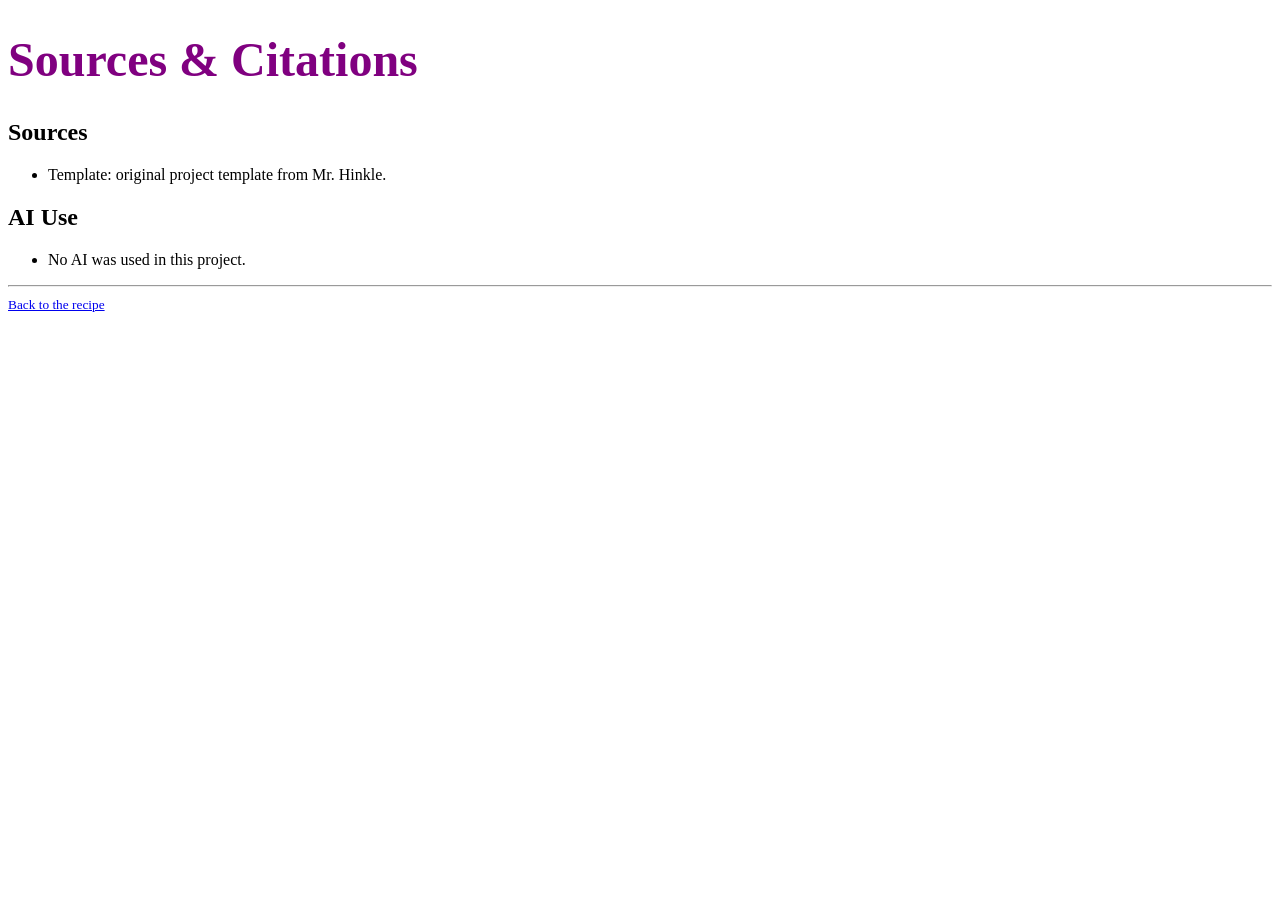
==== citations.html @ fa98ca6b "Initial commit" ====
<!DOCTYPE html>
<html lang="en">
  <head>
    <meta charset="utf-8">
    <meta name="viewport" content="width=device-width, initial-scale=1">
    <title>Sources &amp; Citations</title>
    <!-- This page uses the same stylesheet as your recipe,
     so it will match your design automatically. -->
    <link rel="stylesheet" type="text/css" href="styles.css">
  </head>
  <body>
    <h1>Sources &amp; Citations</h1>

    <h2>Sources</h2>
    <ul>
      <li>Template: original project template from Mr. Hinkle.</li>
      <!-- List any other sources you used as you worked on
       the project, including images, fonts, and recipes or
       ideas you borrowed. -->
    </ul>

    <h2>AI Use</h2>
    <ul>
      <li>No AI was used in this project.</li>
      <!-- If you used AI, replace the line above and describe
       what you used it for, e.g.
       "Brainstormed ingredient ideas with ChatGPT." -->
    </ul>

    <footer>
      <hr>
      <small>
        <a href="index.html">Back to the recipe</a>
      </small>
    </footer>
  </body>
</html>
---- styles.css ----
/* Your styles go here! */
h1 {
  /* Demo style -- remove me and write your own */
  font-size: 48px;
  color: purple;
}
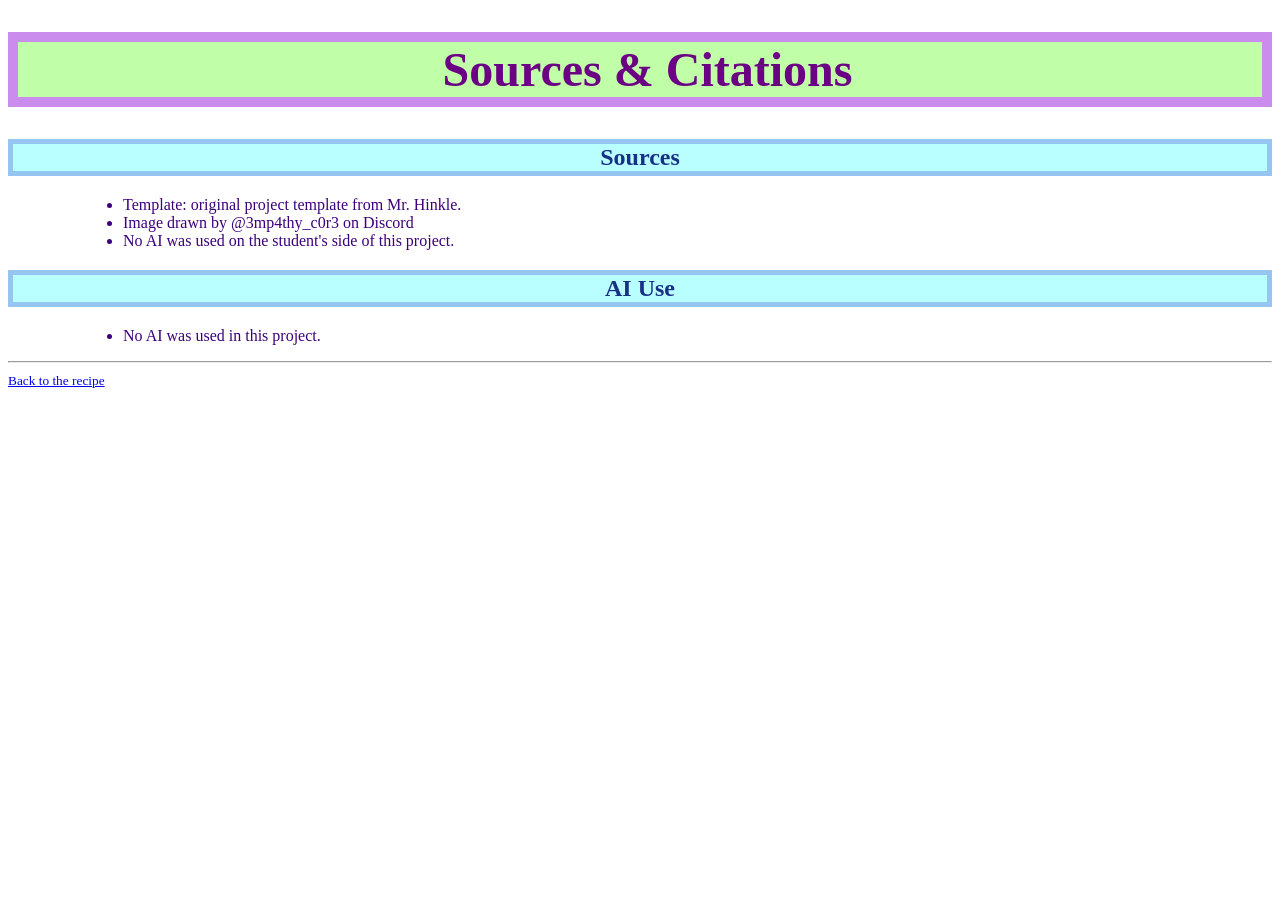
==== commit cdbde604: "Day 4" ====
--- a/citations.html
+++ b/citations.html
@@ -14,6 +14,8 @@
     <h2>Sources</h2>
     <ul>
       <li>Template: original project template from Mr. Hinkle.</li>
+      <li>Image drawn by @3mp4thy_c0r3 on Discord</li>
+      <li>No AI was used on the student's side of this project.</li>
       <!-- List any other sources you used as you worked on
        the project, including images, fonts, and recipes or
        ideas you borrowed. -->
--- a/styles.css
+++ b/styles.css
@@ -1,6 +1,54 @@
 /* Your styles go here! */
+main {
+  background-color: #fffeba;
+  
+}
 h1 {
   /* Demo style -- remove me and write your own */
   font-size: 48px;
-  color: purple;
+  color: rgb(107, 0, 133);
+  background-color: #c0fea7;
+  border: 10px solid rgb(202, 141, 238);
+  padding-left: 15px;
+  text-align: center;
+  font-family: cursive;
 }
+
+h2 {
+  background-color: #baffff;
+  color: rgba(0, 22, 118, 0.883);
+  border: 5px solid rgb(149, 198, 241);
+  text-align: center;
+}
+
+h3 {
+  background-color: hsl(309, 100%, 88%);
+  color: rgba(102, 0, 92, 0.925);
+  padding-left: 20px;
+  text-align: center;
+}
+
+h4 {
+  font-size: 20px;
+  text-align: center;
+  color: rgb(107, 0, 133);
+  text-align: center;
+}
+
+ul {
+  color: #3c007c;
+  padding-left: 115px;
+}
+
+p {
+  color: #3c007c;
+  padding-left: 10px;
+  padding-right: 10px;
+  padding-bottom: 10px;
+  max-width: 1500px;
+  text-align: center;
+}
+
+footer {
+  color:rgb(113, 201, 220);
+}
